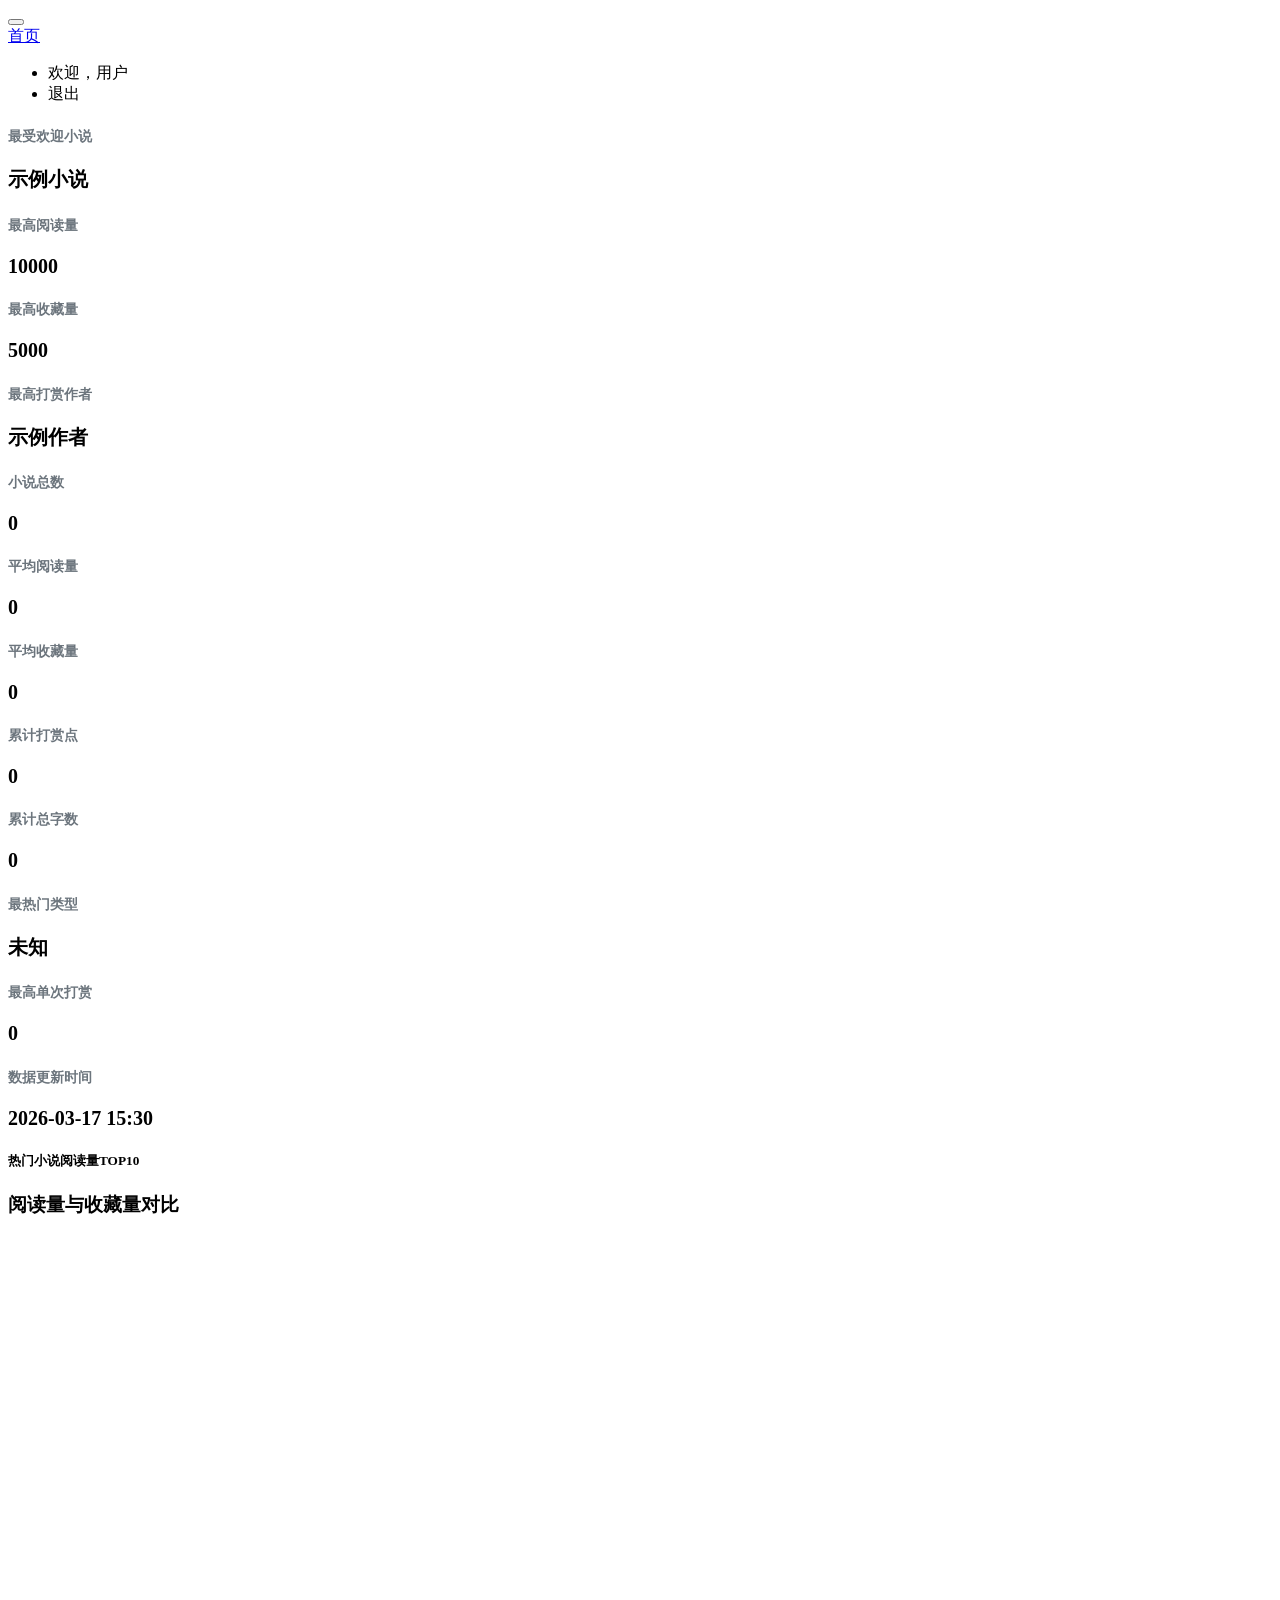
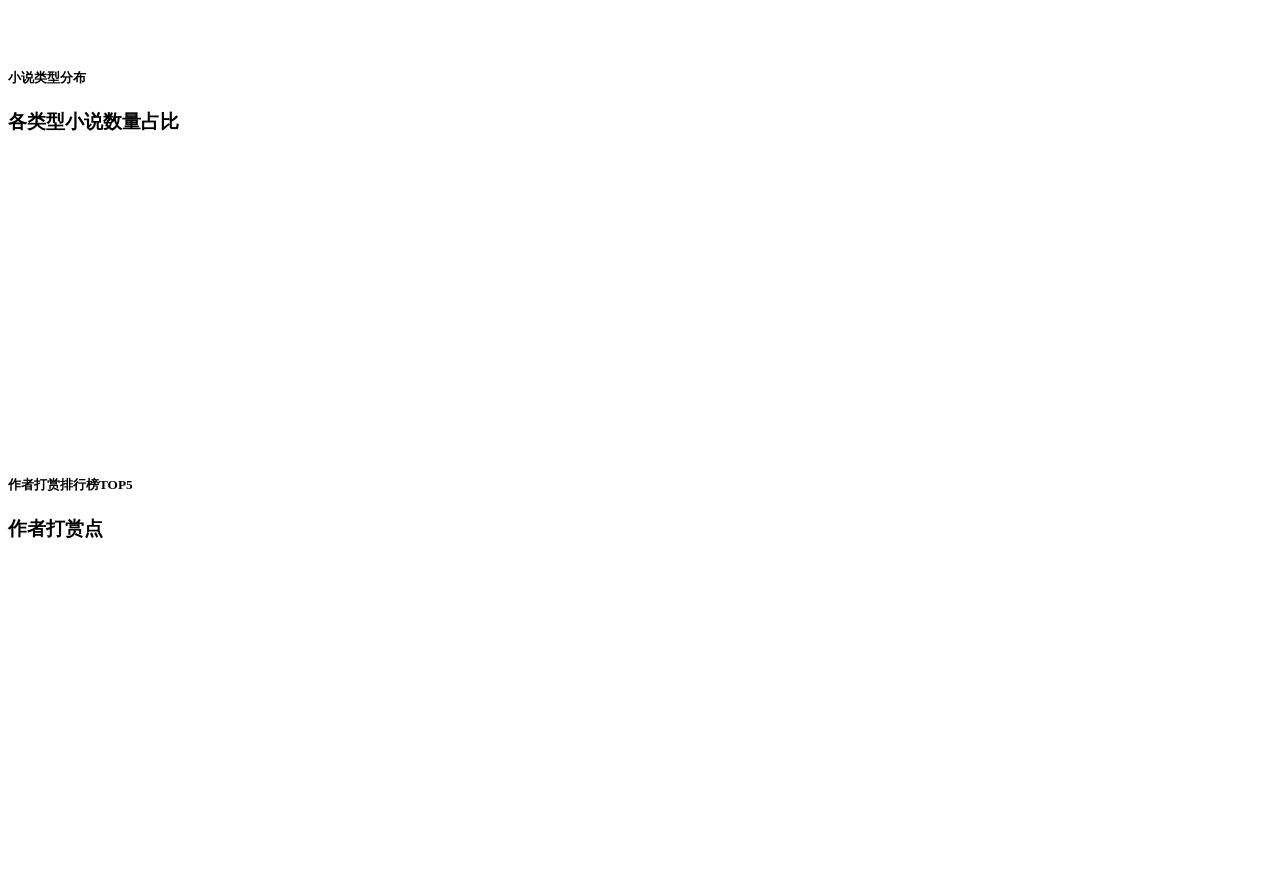
==== src/main/resources/templates/index.html @ ee70570d "feat(core): 初始化 NovelInsight 项目基础架构 - 新增 Spring Boot 后端控制器、服务层及数据模型 - 集成前端模板、静态资源及 ECharts 可视化组件 - 添" ====
<!DOCTYPE html>
<html lang="en" xmlns:th="http://www.thymeleaf.org">
<head>
    <meta charset="utf-8"/>
    <meta content="width=device-width, initial-scale=1, shrink-to-fit=no" name="viewport">
    <link rel="apple-touch-icon" sizes="76x76" th:href="@{/assets/img/apple-icon.png}">
    <link rel="icon" th:href="@{/assets/img/favicon.png}" type="image/png">
    <title>首页 - 小说数据分析可视化系统</title>
    <!-- CSS Files -->
    <link rel="stylesheet" th:href="@{/assets/css/nucleo-icons.css}"/>
    <link rel="stylesheet" th:href="@{/assets/css/black-dashboard.css}"/>
    <!-- CSS Just for demo purpose, don't include it in your project -->
    <link rel="stylesheet" th:href="@{/assets/demo/demo.css}"/>
    <style>
        .chart-area {
            position: relative;
            height: 300px;
            width: 100%;
        }

        .card-chart .card-title {
            font-size: 1.25rem;
            margin-bottom: 0.25rem;
        }

        .card-chart .card-category {
            font-size: 0.875rem;
            color: #6c757d;
            margin-bottom: 0;
        }
    </style>
</head>

<body class="">
<div class="wrapper">
    <!-- 侧边栏 -->
    <div class="sidebar" th:replace="~{fragments/sidebar :: sidebar}">
        <!-- 侧边栏内容将通过Thymeleaf片段加载 -->
    </div>

    <div class="main-panel">
        <!-- 导航栏 -->
        <nav class="navbar navbar-expand-lg navbar-absolute navbar-transparent">
            <div class="container-fluid">
                <div class="navbar-wrapper">
                    <div class="navbar-toggle d-inline">
                        <button class="navbar-toggler" type="button">
                            <span class="navbar-toggler-bar bar1"></span>
                            <span class="navbar-toggler-bar bar2"></span>
                            <span class="navbar-toggler-bar bar3"></span>
                        </button>
                    </div>
                    <a class="navbar-brand" href="javascript:void(0)">首页</a>
                </div>
                <div class="collapse navbar-collapse" id="navigation">
                    <ul class="navbar-nav ml-auto">
                        <li class="nav-item">
                            <span class="nav-link">欢迎，<span th:text="${userInfo.username}">用户</span></span>
                        </li>
                        <li class="nav-item">
                            <a class="nav-link" th:href="@{/app/logout}">
                                <i class="tim-icons icon-button-power"></i> 退出
                            </a>
                        </li>
                    </ul>
                </div>
            </div>
        </nav>

        <!-- 内容区域 -->
        <div class="content">
            <div class="row">
                <div class="col-lg-3">
                    <div class="card card-chart">
                        <div class="card-header">
                            <h5 class="card-category">最受欢迎小说</h5>
                            <h3 class="card-title" th:text="'《'+${maxNovel}+'》'">示例小说</h3>
                        </div>
                    </div>
                </div>
                <div class="col-lg-3">
                    <div class="card card-chart">
                        <div class="card-header">
                            <h5 class="card-category">最高阅读量</h5>
                            <h3 class="card-title" th:text="${maxReadNum}">10000</h3>
                        </div>
                    </div>
                </div>
                <div class="col-lg-3">
                    <div class="card card-chart">
                        <div class="card-header">
                            <h5 class="card-category">最高收藏量</h5>
                            <h3 class="card-title" th:text="${maxFlowNum}">5000</h3>
                        </div>
                    </div>
                </div>
                <div class="col-lg-3">
                    <div class="card card-chart">
                        <div class="card-header">
                            <h5 class="card-category">最高打赏作者</h5>
                            <h3 class="card-title" th:text="${maxAuthor}">示例作者</h3>
                        </div>
                    </div>
                </div>
            </div>

            <div class="row">
                <div class="col-lg-3">
                    <div class="card card-chart">
                        <div class="card-header">
                            <h5 class="card-category">小说总数</h5>
                            <h3 class="card-title" th:text="${totalNovels}">0</h3>
                        </div>
                    </div>
                </div>
                <div class="col-lg-3">
                    <div class="card card-chart">
                        <div class="card-header">
                            <h5 class="card-category">平均阅读量</h5>
                            <h3 class="card-title" th:text="${avgReadNum}">0</h3>
                        </div>
                    </div>
                </div>
                <div class="col-lg-3">
                    <div class="card card-chart">
                        <div class="card-header">
                            <h5 class="card-category">平均收藏量</h5>
                            <h3 class="card-title" th:text="${avgFlowNum}">0</h3>
                        </div>
                    </div>
                </div>
                <div class="col-lg-3">
                    <div class="card card-chart">
                        <div class="card-header">
                            <h5 class="card-category">累计打赏点</h5>
                            <h3 class="card-title" th:text="${totalReward}">0</h3>
                        </div>
                    </div>
                </div>
            </div>

            <div class="row">
                <div class="col-lg-3">
                    <div class="card card-chart">
                        <div class="card-header">
                            <h5 class="card-category">累计总字数</h5>
                            <h3 class="card-title" th:text="${totalWords}">0</h3>
                        </div>
                    </div>
                </div>
                <div class="col-lg-3">
                    <div class="card card-chart">
                        <div class="card-header">
                            <h5 class="card-category">最热门类型</h5>
                            <h3 class="card-title" th:text="${topType}">未知</h3>
                        </div>
                    </div>
                </div>
                <div class="col-lg-3">
                    <div class="card card-chart">
                        <div class="card-header">
                            <h5 class="card-category">最高单次打赏</h5>
                            <h3 class="card-title" th:text="${maxRewardNum}">0</h3>
                        </div>
                    </div>
                </div>
                <div class="col-lg-3">
                    <div class="card card-chart">
                        <div class="card-header">
                            <h5 class="card-category">数据更新时间</h5>
                            <h3 class="card-title" th:text="${#dates.format(#dates.createNow(), 'yyyy-MM-dd HH:mm')}">
                                2026-03-17 15:30</h3>
                        </div>
                    </div>
                </div>
            </div>

            <div class="row">
                <div class="col-md-12">
                    <div class="card">
                        <div class="card-header">
                            <h5 class="card-category">热门小说阅读量TOP10</h5>
                            <h3 class="card-title">阅读量与收藏量对比</h3>
                        </div>
                        <div class="card-body">
                            <div class="chart-area" style="height: 410px">
                                <div id="topNovelsChart" style="width: 100%; height: 120%"></div>
                            </div>
                        </div>
                    </div>
                </div>
            </div>

            <div class="row">
                <div class="col-md-6">
                    <div class="card">
                        <div class="card-header">
                            <h5 class="card-category">小说类型分布</h5>
                            <h3 class="card-title">各类型小说数量占比</h3>
                        </div>
                        <div class="card-body">
                            <div class="chart-area">
                                <div id="typePieChart" style="width: 100%; height: 100%"></div>
                            </div>
                        </div>
                    </div>
                </div>
                <div class="col-md-6">
                    <div class="card">
                        <div class="card-header">
                            <h5 class="card-category">作者打赏排行榜TOP5</h5>
                            <h3 class="card-title">作者打赏点</h3>
                        </div>
                        <div class="card-body">
                            <div class="chart-area">
                                <div id="authorRewardChart" style="width: 100%; height: 100%"></div>
                            </div>
                        </div>
                    </div>
                </div>
            </div>

        </div>
    </div>
</div>

<!-- Core JS Files -->
<script th:src="@{/assets/js/core/jquery.min.js}"></script>
<script th:src="@{/assets/js/core/popper.min.js}"></script>
<script th:src="@{/assets/js/core/bootstrap.min.js}"></script>
<script th:src="@{/assets/js/plugins/perfect-scrollbar.jquery.min.js}"></script>
<!-- Chart JS -->
<script th:src="@{/assets/js/plugins/chartjs.min.js}"></script>
<!-- Notifications Plugin -->
<script th:src="@{/assets/js/plugins/bootstrap-notify.js}"></script>
<!-- Control Center for Black Dashboard -->
<script th:src="@{/assets/js/black-dashboard.min.js}"></script>
<!-- Black Dashboard DEMO methods, don't include it in your project! -->
<script th:src="@{/assets/demo/demo.js}"></script>
<script th:src="@{/assets/echarts.js}"></script>

<script th:inline="javascript">
    /*<![CDATA[*/
    // 首页图表
    window.addEventListener('load', function () {
        // 图表1: 热门小说阅读量TOP10
        renderTopNovelsChart();
        // 图表2: 小说类型分布饼图
        renderTypePieChart();
        // 图表3: 作者打赏排行榜
        renderAuthorRewardChart();
    });

    function renderTopNovelsChart() {
        // 获取Thymeleaf传递的数据
        const novelNames = /*[[${xData1}]]*/ [];
        const readCounts = /*[[${yData1}]]*/ [];
        const collectCounts = /*[[${yData2}]]*/ [];

        if (novelNames.length === 0) {
            console.warn('热门小说图表数据为空');
            return;
        }

        // 限制显示数量（最多10个）
        const displayCount = Math.min(novelNames.length, 10);
        const displayNames = novelNames.slice(0, displayCount);
        const displayReads = readCounts.slice(0, displayCount);
        const displayCollects = collectCounts.slice(0, displayCount);

        // 处理长小说名，避免X轴标签重叠
        const shortenedNames = displayNames.map(name => {
            if (name.length > 10) {
                return name.substring(0, 8) + '...';
            }
            return name;
        });

        // 获取容器元素
        const chartDom = document.getElementById('topNovelsChart');
        const myChart = echarts.init(chartDom);

        const option = {
            title: {
                text: '热门小说阅读量TOP10',
                textStyle: {
                    color: '#fff',
                    fontSize: 16
                },
                left: 'center',
                top: '2%'
            },
            tooltip: {
                trigger: 'axis',
                axisPointer: {
                    type: 'shadow'
                },
                formatter: function (params) {
                    let result = params[0].name + '<br/>';
                    params.forEach(function (item) {
                        result += item.marker + ' ' + item.seriesName + ': ' + item.value.toLocaleString() + '<br/>';
                    });
                    return result;
                }
            },
            legend: {
                data: ['阅读量', '收藏量'],
                textStyle: {
                    color: '#9a9a9a'
                },
                top: '10%'
            },
            grid: {
                top: '20%',
                left: '5%',
                right: '5%',
                bottom: '15%',
                containLabel: true
            },
            xAxis: {
                type: 'category',
                data: shortenedNames,
                axisLabel: {
                    color: '#9a9a9a',
                    rotate: 45,
                    interval: 0
                },
                axisLine: {
                    show: true,
                    lineStyle: {
                        color: 'rgba(255,255,255,0.2)'
                    }
                },
                axisTick: {
                    show: false
                }
            },
            yAxis: {
                type: 'value',
                name: '阅读量',
                nameTextStyle: {
                    color: '#9a9a9a'
                },
                splitLine: {
                    lineStyle: {
                        color: 'rgba(255,255,255,0.1)'
                    }
                },
                axisLabel: {
                    color: '#9a9a9a'
                }
            },
            series: [
                {
                    name: '阅读量',
                    type: 'bar',
                    data: displayReads,
                    itemStyle: {
                        color: '#6c50f3',
                        barBorderRadius: [10, 10, 0, 0]
                    },
                    label: {
                        show: true,
                        position: 'top',
                        color: '#6c50f3',
                        formatter: '{c}'
                    }
                },
                {
                    name: '收藏量',
                    type: 'bar',
                    data: displayCollects,
                    itemStyle: {
                        color: '#c545ac',
                        barBorderRadius: [10, 10, 0, 0]
                    },
                    label: {
                        show: true,
                        position: 'top',
                        color: '#c545ac',
                        formatter: '{c}'
                    }
                }
            ]
        };

        myChart.setOption(option);
        myChart.resize(); // 立即调整尺寸
        window.addEventListener('resize', function () {
            myChart.resize();
        });
    }

    function renderTypePieChart() {
        // 获取饼图数据
        const pieData = /*[[${PieData}]]*/ [];
        const pieXData = /*[[${pieXData}]]*/ [];

        if (pieData.length === 0) {
            console.warn('类型分布数据为空');
            return;
        }

        // 提取标签和数据
        const labels = pieData.map(item => item.name);
        const data = pieData.map(item => item.value);

        // 获取容器元素
        const chartDom = document.getElementById('typePieChart');
        const myChart = echarts.init(chartDom);

        // 生成颜色数组
        const colorList = ['#73DDFF', '#73ACFF', '#5b50f0', '#592de8', '#e82ddd', '#9E87FF', '#58D5FF'];

        const option = {
            title: {
                text: '小说类型分布',
                left: 'center',
                top: '2%',
                textStyle: {
                    color: '#fff',
                    fontSize: 16
                }
            },
            tooltip: {
                trigger: 'item',
                formatter: '{a} <br/>{b}: {c} ({d}%)'
            },
            legend: {
                orient: 'vertical',
                right: '5%',
                top: 'center',
                textStyle: {
                    color: '#9a9a9a'
                },
                data: labels
            },
            series: [
                {
                    name: '小说类型',
                    type: 'pie',
                    radius: ['40%', '70%'],
                    center: ['40%', '50%'],
                    avoidLabelOverlap: false,
                    itemStyle: {
                        borderRadius: 10,
                        borderColor: '#fff',
                        borderWidth: 2
                    },
                    label: {
                        show: true,
                        formatter: '{b}: {c} ({d}%)',
                        color: '#9a9a9a'
                    },
                    emphasis: {
                        label: {
                            show: true,
                            fontSize: '18',
                            fontWeight: 'bold'
                        }
                    },
                    labelLine: {
                        show: true
                    },
                    data: pieData.map((item, index) => ({
                        name: item.name,
                        value: item.value,
                        itemStyle: {
                            color: colorList[index % colorList.length]
                        }
                    }))
                }
            ]
        };

        myChart.setOption(option);
        myChart.resize(); // 立即调整尺寸
        window.addEventListener('resize', function () {
            myChart.resize();
        });
    }

    function renderAuthorRewardChart() {
        // 获取作者打赏数据
        const authors = /*[[${xLineData1}]]*/ [];
        const rewards = /*[[${yLineData1}]]*/ [];

        if (authors.length === 0) {
            console.warn('作者打赏数据为空');
            return;
        }

        // 限制显示数量（最多5个）
        const displayCount = Math.min(authors.length, 5);
        const displayAuthors = authors.slice(0, displayCount);
        const displayRewards = rewards.slice(0, displayCount);

        // 处理长作者名
        const shortenedAuthors = displayAuthors.map(author => {
            if (author.length > 8) {
                return author.substring(0, 6) + '...';
            }
            return author;
        });

        // 获取容器元素
        const chartDom = document.getElementById('authorRewardChart');
        const myChart = echarts.init(chartDom);

        const option = {
            title: {
                text: '作者打赏排行榜TOP5',
                left: 'center',
                top: '2%',
                textStyle: {
                    color: '#fff',
                    fontSize: 16
                }
            },
            tooltip: {
                trigger: 'axis',
                axisPointer: {
                    type: 'shadow'
                },
                formatter: function (params) {
                    const author = displayAuthors[params[0].dataIndex];
                    const reward = params[0].value;
                    return author + ': ' + reward.toFixed(1) + ' 点';
                }
            },
            grid: {
                top: '20%',
                left: '5%',
                right: '5%',
                bottom: '15%',
                containLabel: true
            },
            xAxis: {
                type: 'category',
                data: shortenedAuthors,
                axisLabel: {
                    color: '#9a9a9a',
                    interval: 0
                },
                axisLine: {
                    show: true,
                    lineStyle: {
                        color: 'rgba(255,255,255,0.2)'
                    }
                },
                axisTick: {
                    show: false
                }
            },
            yAxis: {
                type: 'value',
                name: '打赏点',
                nameTextStyle: {
                    color: '#9a9a9a'
                },
                splitLine: {
                    lineStyle: {
                        color: 'rgba(255,255,255,0.1)'
                    }
                },
                axisLabel: {
                    color: '#9a9a9a'
                }
            },
            series: [
                {
                    name: '打赏金额',
                    type: 'bar',
                    data: displayRewards,
                    itemStyle: {
                        color: '#5b50f0',
                        barBorderRadius: [10, 10, 0, 0]
                    },
                    label: {
                        show: true,
                        position: 'top',
                        color: '#5b50f0',
                        formatter: '{c}'
                    }
                }
            ]
        };

        myChart.setOption(option);
        myChart.resize(); // 立即调整尺寸
        window.addEventListener('resize', function () {
            myChart.resize();
        });
    }

    // 生成颜色数组的辅助函数
    /*]]>*/
</script>
</body>
</html>
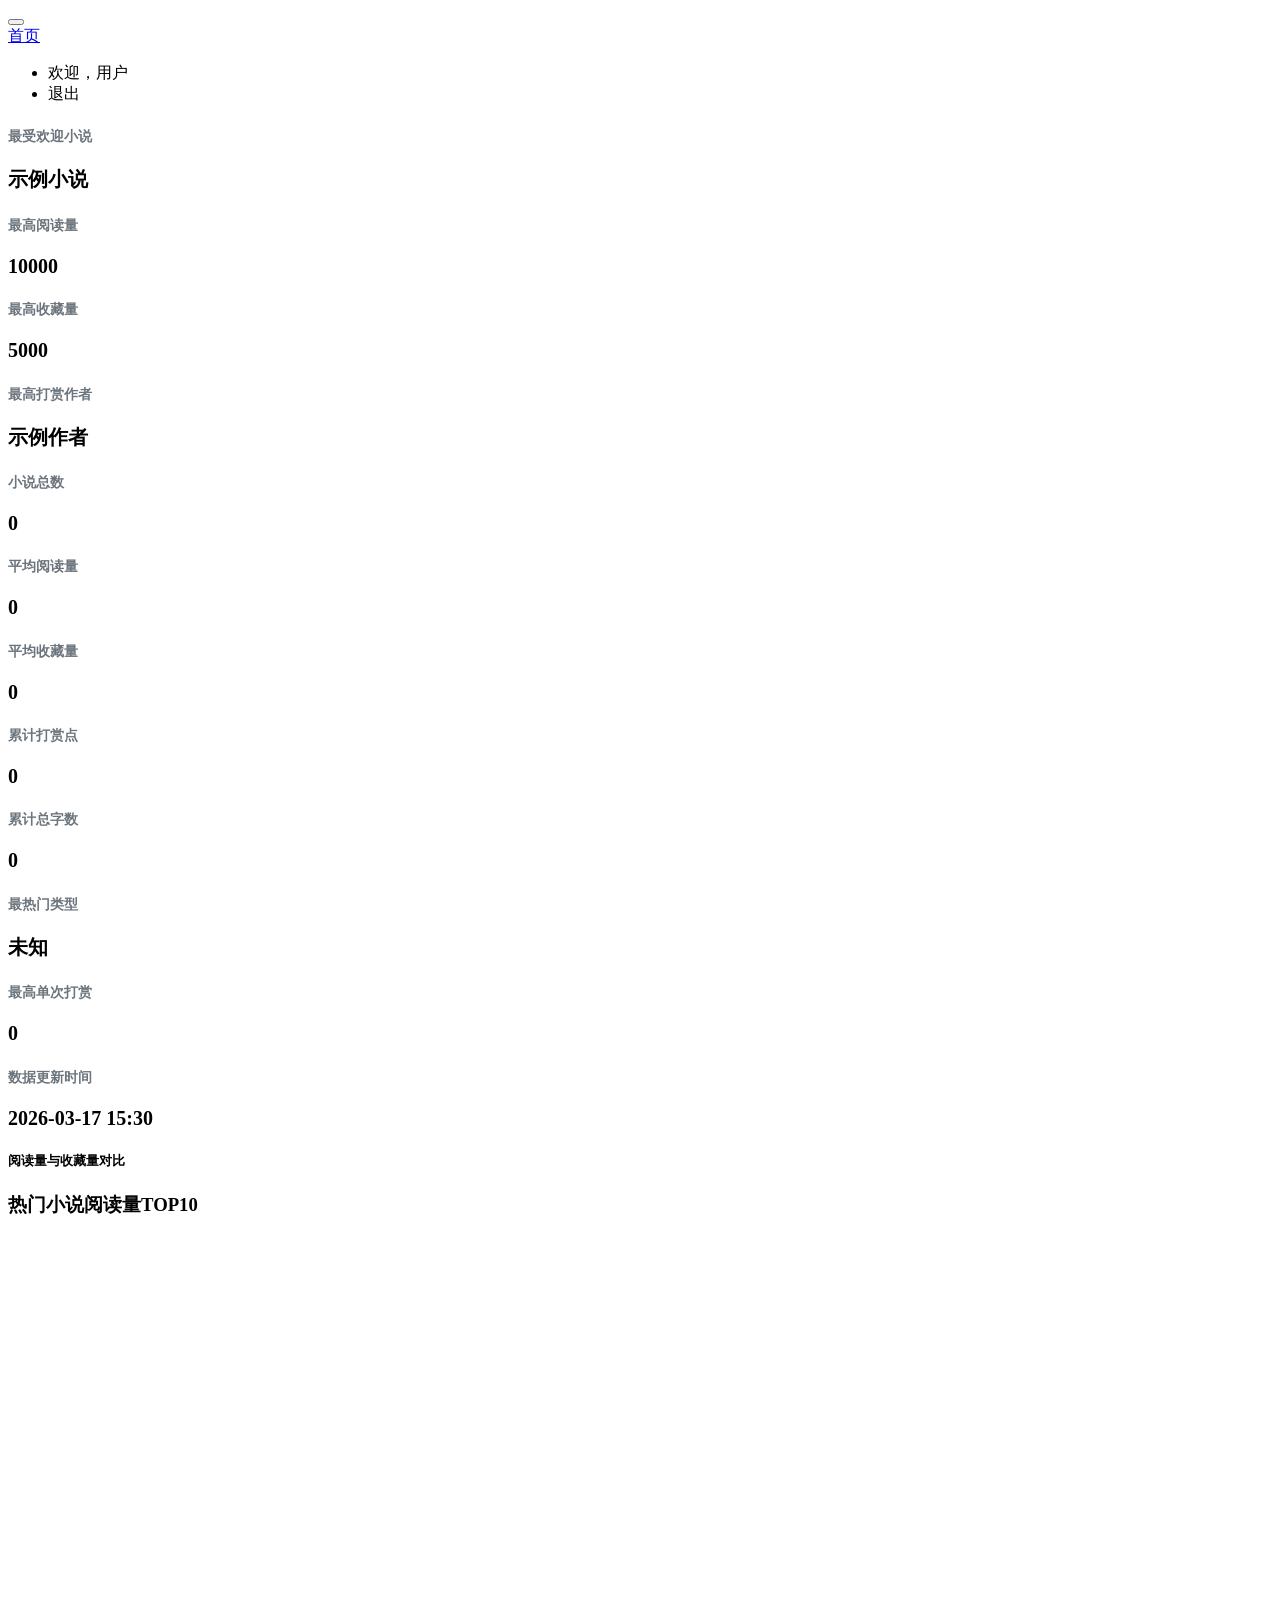
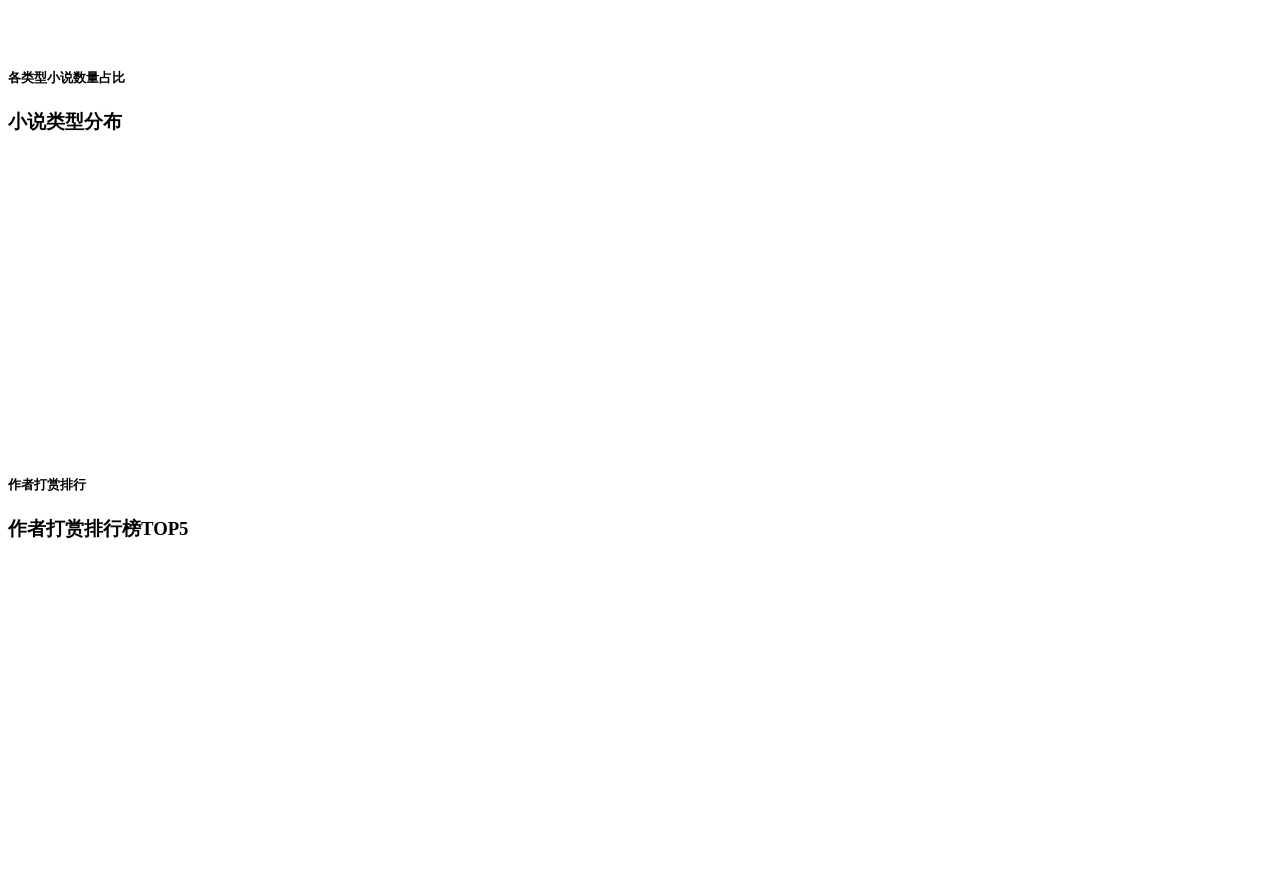
==== commit 869f845c: "feat(core): 新增各种图表,优化页面表现 - 新增主题分析与频道分析页面 - 优化侧边栏图标 - 添加spark hive的相关脚本 - 丰富作者分析页面图表分析" ====
--- a/src/main/resources/templates/index.html
+++ b/src/main/resources/templates/index.html
@@ -179,8 +179,8 @@
                 <div class="col-md-12">
                     <div class="card">
                         <div class="card-header">
-                            <h5 class="card-category">热门小说阅读量TOP10</h5>
-                            <h3 class="card-title">阅读量与收藏量对比</h3>
+                            <h5 class="card-category">阅读量与收藏量对比</h5>
+                            <h3 class="card-title">热门小说阅读量TOP10</h3>
                         </div>
                         <div class="card-body">
                             <div class="chart-area" style="height: 410px">
@@ -195,8 +195,8 @@
                 <div class="col-md-6">
                     <div class="card">
                         <div class="card-header">
-                            <h5 class="card-category">小说类型分布</h5>
-                            <h3 class="card-title">各类型小说数量占比</h3>
+                            <h5 class="card-category">各类型小说数量占比</h5>
+                            <h3 class="card-title">小说类型分布</h3>
                         </div>
                         <div class="card-body">
                             <div class="chart-area">
@@ -208,8 +208,8 @@
                 <div class="col-md-6">
                     <div class="card">
                         <div class="card-header">
-                            <h5 class="card-category">作者打赏排行榜TOP5</h5>
-                            <h3 class="card-title">作者打赏点</h3>
+                            <h5 class="card-category">作者打赏排行</h5>
+                            <h3 class="card-title">作者打赏排行榜TOP5</h3>
                         </div>
                         <div class="card-body">
                             <div class="chart-area">
@@ -282,7 +282,6 @@
 
         const option = {
             title: {
-                text: '热门小说阅读量TOP10',
                 textStyle: {
                     color: '#fff',
                     fontSize: 16
@@ -414,7 +413,6 @@
 
         const option = {
             title: {
-                text: '小说类型分布',
                 left: 'center',
                 top: '2%',
                 textStyle: {
@@ -509,7 +507,6 @@
 
         const option = {
             title: {
-                text: '作者打赏排行榜TOP5',
                 left: 'center',
                 top: '2%',
                 textStyle: {
